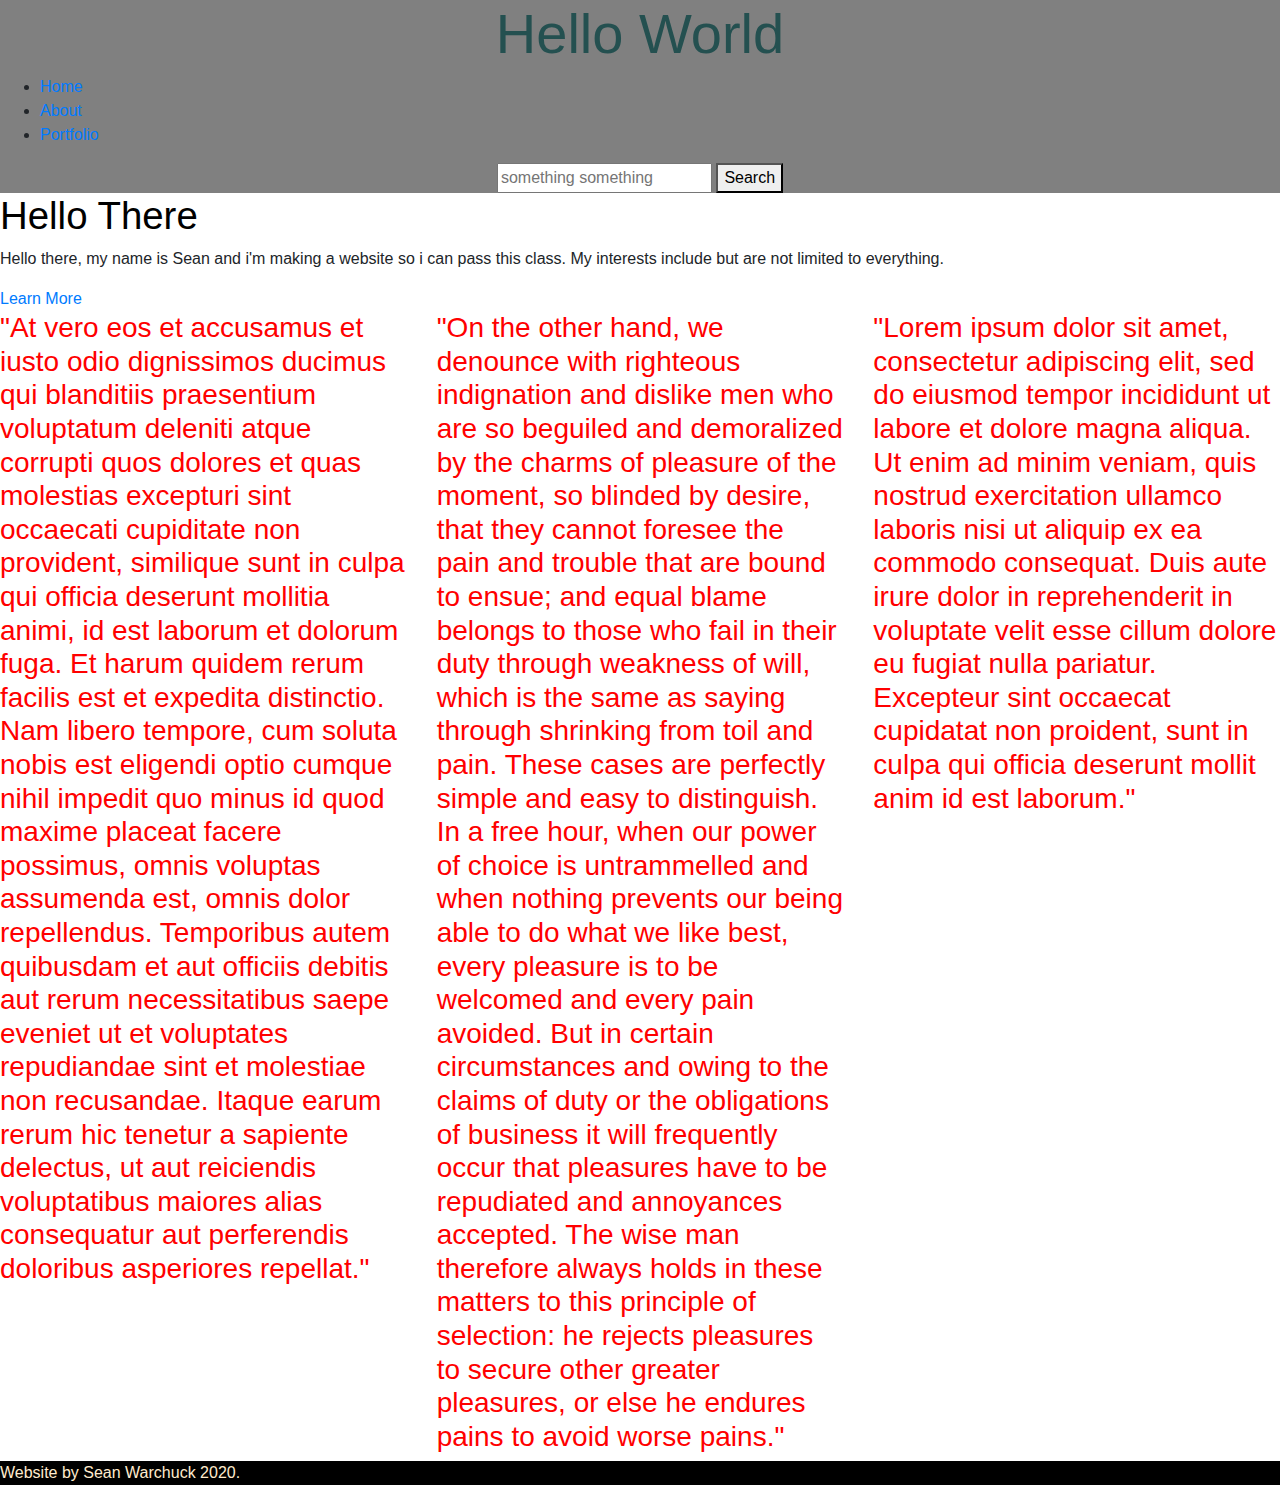
==== WebContent/index.html @ ae34d927 "dont judge me" ====
<!DOCTYPE html>
<html>
<head>
<meta charset="utf-8">
<meta name="viewport" content="width=device-width">
<title>Homepage</title>
<link rel="stylesheet"
	href="https://stackpath.bootstrapcdn.com/bootstrap/4.4.1/css/bootstrap.min.css"
	integrity="sha384-Vkoo8x4CGsO3+Hhxv8T/Q5PaXtkKtu6ug5TOeNV6gBiFeWPGFN9MuhOf23Q9Ifjh"
	crossorigin="anonymous">
<script
	src="https://stackpath.bootstrapcdn.com/bootstrap/4.4.1/js/bootstrap.min.js"
	integrity="sha384-wfSDF2E50Y2D1uUdj0O3uMBJnjuUD4Ih7YwaYd1iqfktj0Uod8GCExl3Og8ifwB6"
	crossorigin="anonymous"></script>
<script src="https://code.jquery.com/jquery-3.4.1.slim.min.js"
	integrity="sha384-J6qa4849blE2+poT4WnyKhv5vZF5SrPo0iEjwBvKU7imGFAV0wwj1yYfoRSJoZ+n"
	crossorigin="anonymous"></script>
<script
	src="https://cdn.jsdelivr.net/npm/popper.js@1.16.0/dist/umd/popper.min.js"
	integrity="sha384-Q6E9RHvbIyZFJoft+2mJbHaEWldlvI9IOYy5n3zV9zzTtmI3UksdQRVvoxMfooAo"
	crossorigin="anonymous"></script>

<link href="style.css" rel="stylesheet" type="text/css" />


<div class="title">
	<h1>Hello World</h1>
	<ul>
		<li><a href="index.html">Home</a></li>
		<li><a href="about.html">About</a></li>
		<li><a href="portfolio.html">Portfolio</a></li>
	</ul>
	<form>
		<input type="text" placeholder="something something">
		<button type="submit">Search</button>
	</form>
</div>
</head>
<body>


	<div>
		<h2>Hello There</h2>
		<p>Hello there, my name is Sean and i'm making a website so i can
			pass this class. My interests include but are not limited to
			everything.</p>
	</div>

	<a
		href="https://apps.runescape.com/runemetrics/app/overview/player/lvl%203btw">Learn
		More</a>

	<section>
		<div class="row">
			<article class="col">
				<h3>"At vero eos et accusamus et iusto odio dignissimos ducimus
					qui blanditiis praesentium voluptatum deleniti atque corrupti quos
					dolores et quas molestias excepturi sint occaecati cupiditate non
					provident, similique sunt in culpa qui officia deserunt mollitia
					animi, id est laborum et dolorum fuga. Et harum quidem rerum
					facilis est et expedita distinctio. Nam libero tempore, cum soluta
					nobis est eligendi optio cumque nihil impedit quo minus id quod
					maxime placeat facere possimus, omnis voluptas assumenda est, omnis
					dolor repellendus. Temporibus autem quibusdam et aut officiis
					debitis aut rerum necessitatibus saepe eveniet ut et voluptates
					repudiandae sint et molestiae non recusandae. Itaque earum rerum
					hic tenetur a sapiente delectus, ut aut reiciendis voluptatibus
					maiores alias consequatur aut perferendis doloribus asperiores
					repellat."</h3>
			</article>
			<article class="col">
				<h3>"On the other hand, we denounce with righteous indignation
					and dislike men who are so beguiled and demoralized by the charms
					of pleasure of the moment, so blinded by desire, that they cannot
					foresee the pain and trouble that are bound to ensue; and equal
					blame belongs to those who fail in their duty through weakness of
					will, which is the same as saying through shrinking from toil and
					pain. These cases are perfectly simple and easy to distinguish. In
					a free hour, when our power of choice is untrammelled and when
					nothing prevents our being able to do what we like best, every
					pleasure is to be welcomed and every pain avoided. But in certain
					circumstances and owing to the claims of duty or the obligations of
					business it will frequently occur that pleasures have to be
					repudiated and annoyances accepted. The wise man therefore always
					holds in these matters to this principle of selection: he rejects
					pleasures to secure other greater pleasures, or else he endures
					pains to avoid worse pains."</h3>
			</article>
			<article class="col">
				<h3>"Lorem ipsum dolor sit amet, consectetur adipiscing elit,
					sed do eiusmod tempor incididunt ut labore et dolore magna aliqua.
					Ut enim ad minim veniam, quis nostrud exercitation ullamco laboris
					nisi ut aliquip ex ea commodo consequat. Duis aute irure dolor in
					reprehenderit in voluptate velit esse cillum dolore eu fugiat nulla
					pariatur. Excepteur sint occaecat cupidatat non proident, sunt in
					culpa qui officia deserunt mollit anim id est laborum."</h3>
			</article>
		</div>
	</section>

	<footer>
		<p>Website by Sean Warchuck 2020.</p>
	</footer>

	<script src="script.js"></script>
</body>
</html>
---- WebContent/style.css ----
@charset "ISO-8859-1";

img {
  width:20%;
  border:10px;
}

h1{
  font-size:3.5em;
  color:rgb(36, 80, 80);
  font-family:sans-serif;
  text-align:center;
}

h2{
  font-size:2.4em;
  color:black;
}

h3{
	front-size:2.9em;
	color:red;
}

p{
  font-family:sans-serif;
}

.first {
  transform:rotate(-15deg);
}

.last {
  transform:rotate(15deg);
}

table{
  font-family:Arial, Helvetica, sans-serif;
  color:rgb(34, 6, 158);
  text-align:right;
}

th{
  border:2px;
  background-color : antiquewhite;
}

td {
background-color:coral;
}

tr {
  background-color:brown;
}

form {
  text-align:center;
}

footer{
  size:15px;
  color:blanchedalmond;
  background-color:rgb(0, 0, 0);
}

.sticky {
  position: fixed;
  top: 0;
  width: 100%
  background-color:
}

.title {
	background-color: gray;
}
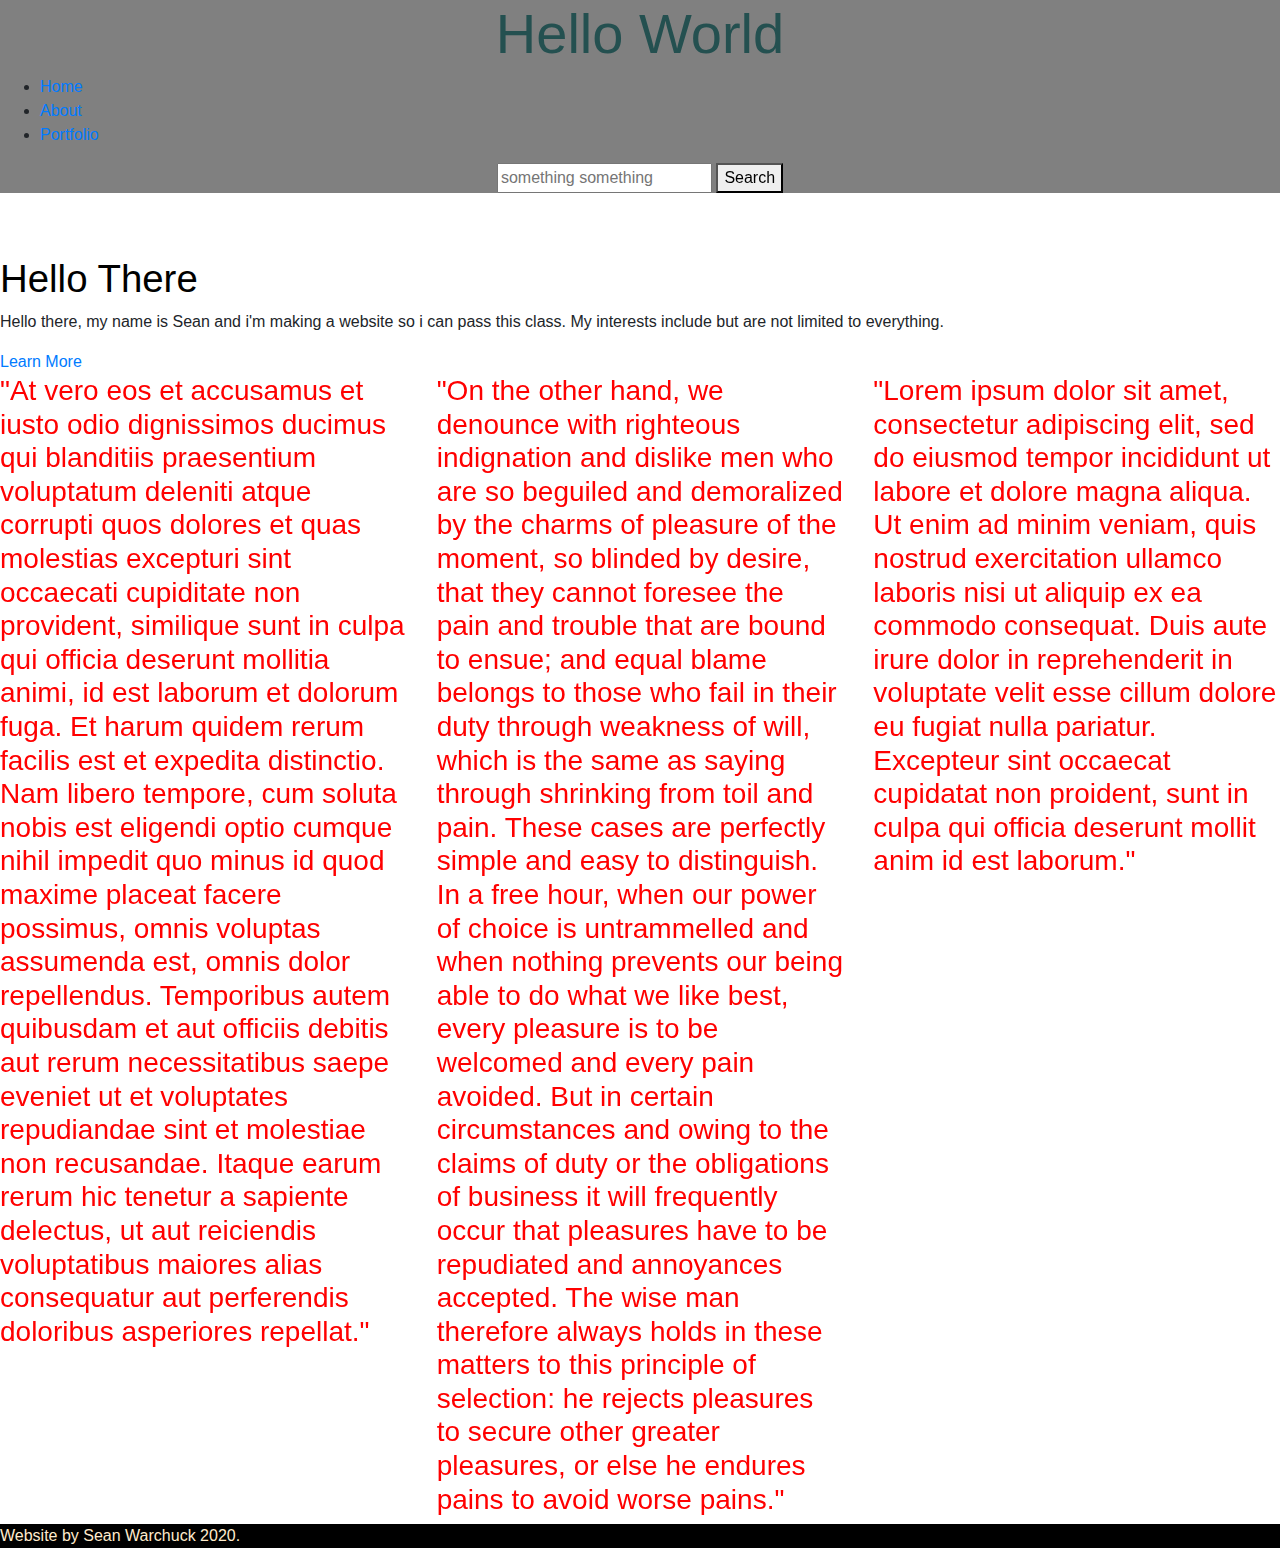
==== commit cc6ae996: "fixed the padding and sticky thanks to james" ====
--- a/WebContent/index.html
+++ b/WebContent/index.html
@@ -23,7 +23,7 @@
 <link href="style.css" rel="stylesheet" type="text/css" />
 
 
-<div class="title">
+<div class="title sticky">
 	<h1>Hello World</h1>
 	<ul>
 		<li><a href="index.html">Home</a></li>
@@ -39,7 +39,7 @@
 <body>
 
 
-	<div>
+	<div class="padded">
 		<h2>Hello There</h2>
 		<p>Hello there, my name is Sean and i'm making a website so i can
 			pass this class. My interests include but are not limited to
--- a/WebContent/style.css
+++ b/WebContent/style.css
@@ -67,9 +67,12 @@
   position: fixed;
   top: 0;
   width: 100%
-  background-color:
 }
 
 .title {
 	background-color: gray;
+}
+
+.padded {
+	padding-top:20%;
 }